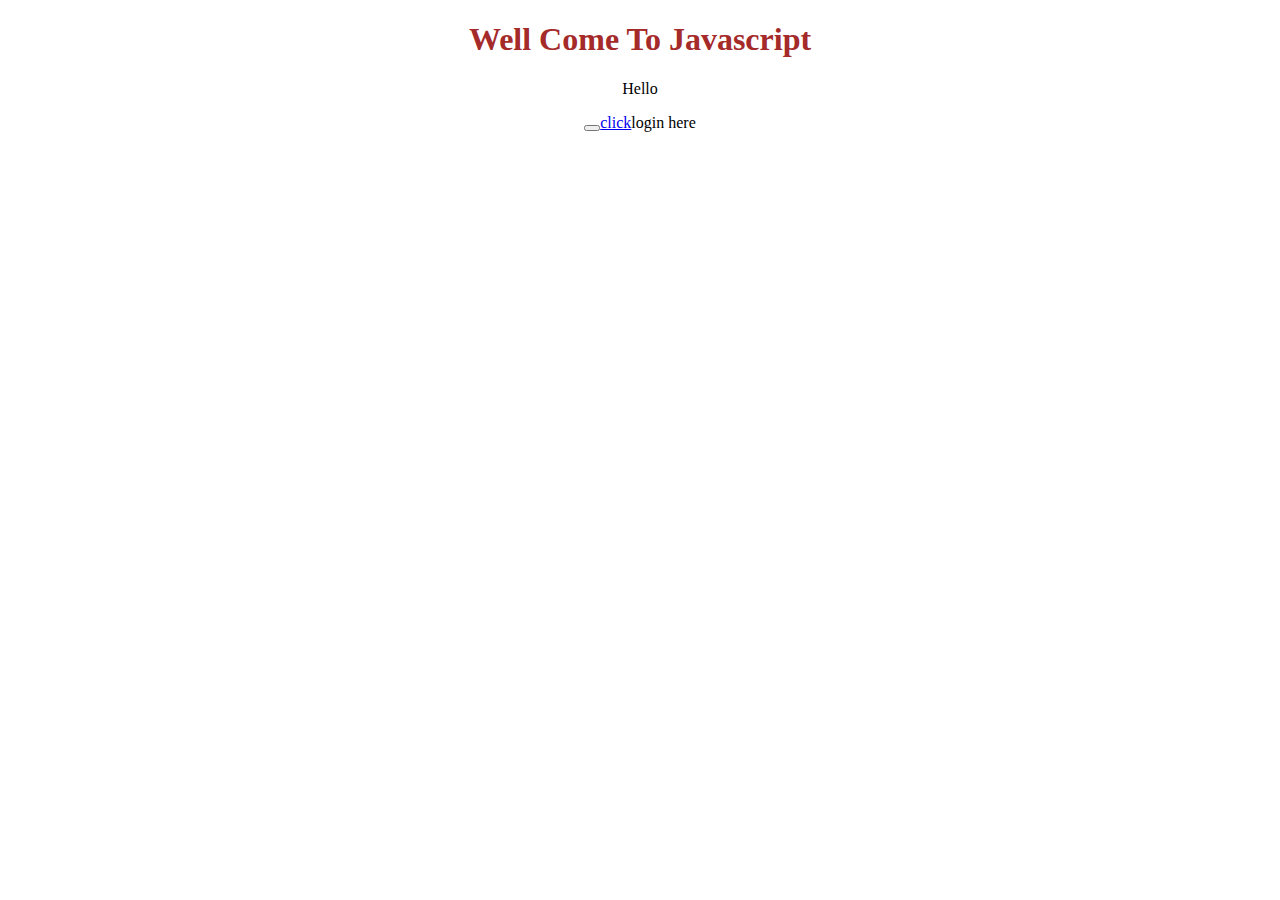
==== index.html @ 71877555 "_" ====
<!DOCTYPE html>
<html lang="en">
<head>
    <meta charset="UTF-8">
    <meta name="viewport" content="width=device-width, initial-scale=1.0">
    <title>Document</title>
    <!-- <style type="stylesheet" src="Style.css" ></style> -->
    <link rel="stylesheet" href="Style.css">
</head>
<body>
   
    <h1>Well Come To Javascript</h1>
    <p>Hello</p>
    <button type="button" id="btn"></button><a href="login.html">click</a>login here</button>
    <!-- <h1 id="hello">Hai</h1>
    <h1 class="h1">Well come again</h1>
    <button class="second">Click me</button>
    <h3 class="first">Hello</h3>
    <h3 class="first">How</h3>
    <h3 class="first">You</h3> -->
    <!-- <button onClick="show()">time</button> -->

    <!-- <button>click me</button> -->
    
    <!-- <div class="main">
        <h2>This is the class of new Javascript</h2>

    </div> -->
    <!-- <div class="box">Hello</div>
    <div class="box">Hello</div> -->
    <!-- <div class="box">Hello</div> -->
    
    <!-- <script src="variables.js"></script> -->
<!-- <script src="operators_CS.js"></script> -->
<!-- <script src="loops.js"></script> -->
<!-- <script src="strings.js"></script> -->
<!-- <script src="arrays.js"></script> -->
<!-- <script src="functions.js"></script> -->

<!-- <script src="DOM.js"></script> -->
<script src="final_Chapt.js"></script>
<script src="classes&objects.js"></script>
<script src="exercises.js"></script>
</body>
</html>
---- Style.css ----
*{
    margin:none;
}
body{
    text-align: center;
    /* align-items: center; */
    /* background-color: gray; */
}
h1{
    color:brown;
 }
/* h2{
    color:black
    
}
/* .main{
    width: 100%;
    height:60px;
    background-color: rgba(128, 128, 128, 0.773);
    /* padding-top: 10vh; */
    /* border-radius: 10%; 
}*/
/* h3{
    color:black;
    font-style: unset;
    
}
h3:hover{
    color: pink;
}
button{
    /* background-color: brown; */
    /* width:400px;
    height:100px;
    border-radius: 5px;
}
button:hover{
    background-color: brown; 
} */
.box{
    width:200px;
    height:200px;
    background-color: blueviolet;
    border:2px solid black;
    display:inline-flex;

}
.box:hover{
    background-color: chartreuse;
}
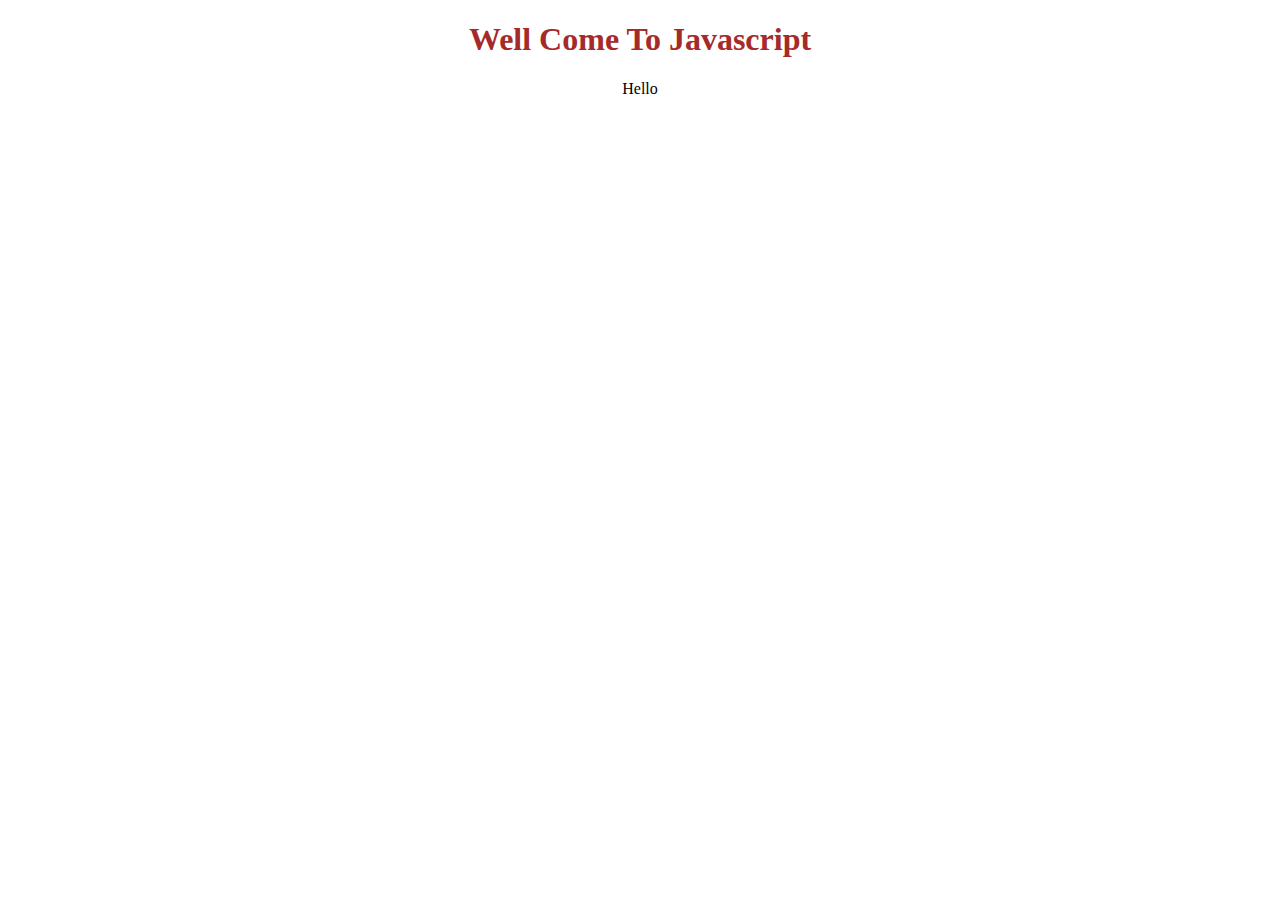
==== commit 0b31d6bc: "_" ====
--- a/index.html
+++ b/index.html
@@ -11,7 +11,7 @@
    
     <h1>Well Come To Javascript</h1>
     <p>Hello</p>
-    <button type="button" id="btn"></button><a href="login.html">click</a>login here</button>
+<!--<button type="button" id="btn"></button><a href="login.html">click</a>login here</button>-->
     <!-- <h1 id="hello">Hai</h1>
     <h1 class="h1">Well come again</h1>
     <button class="second">Click me</button>
@@ -29,6 +29,9 @@
     <!-- <div class="box">Hello</div>
     <div class="box">Hello</div> -->
     <!-- <div class="box">Hello</div> -->
+     <h2 id="txt">
+
+     </h2>
     
     <!-- <script src="variables.js"></script> -->
 <!-- <script src="operators_CS.js"></script> -->
